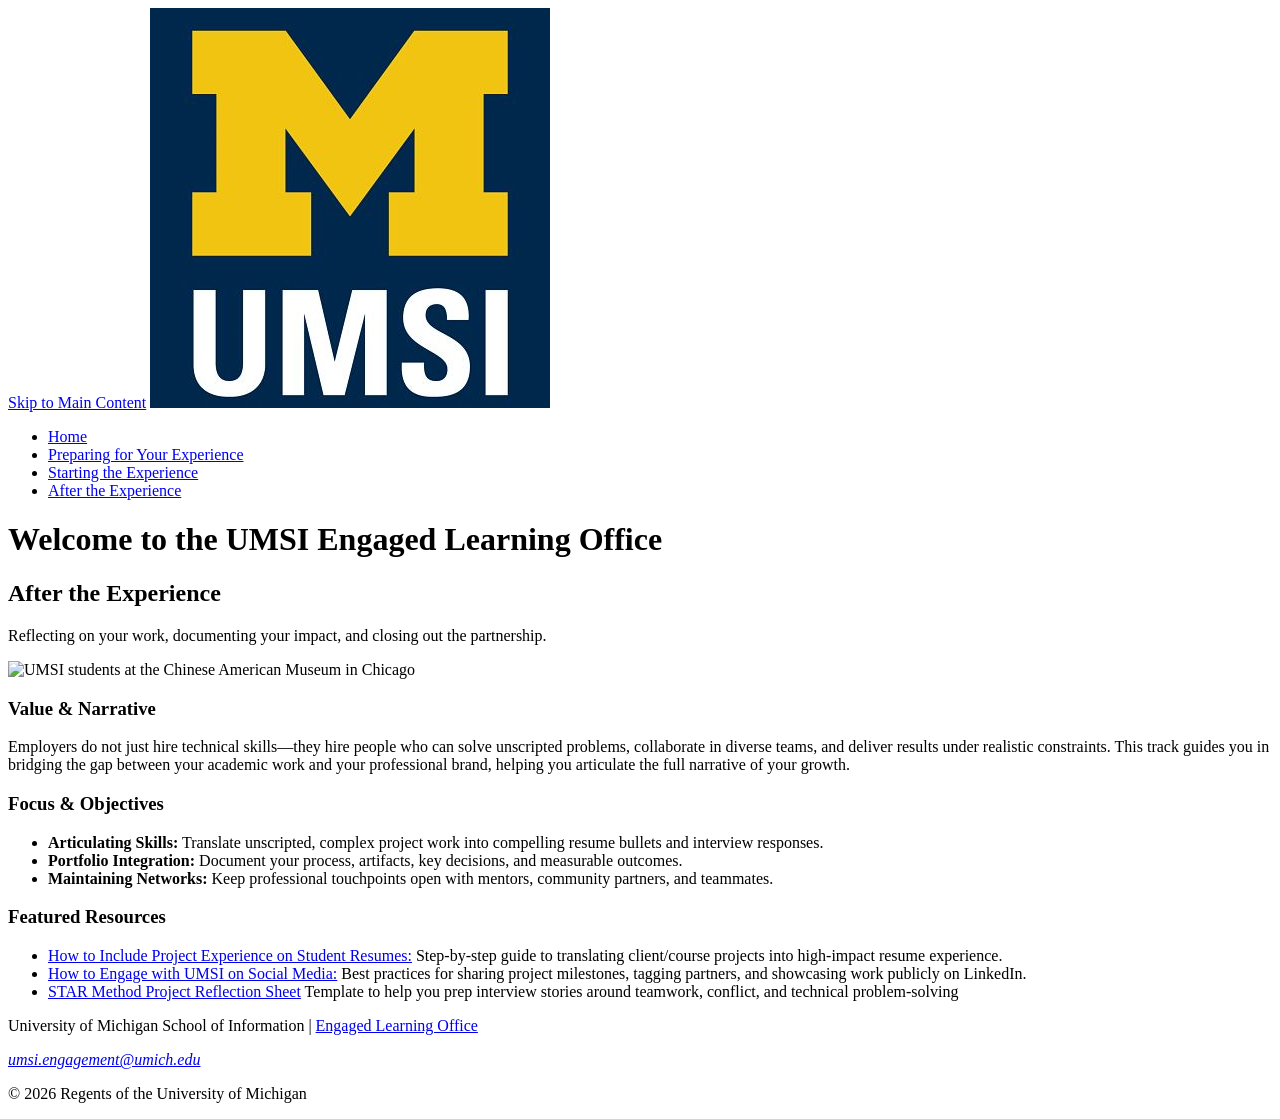
==== after.html @ d952c7ad "Add files via upload" ====
<!DOCTYPE html>
<html lang="en">
<head>
    <meta charset="UTF-8">
    <meta name="viewport" content="width=device-width, initial-scale=1.0">
    <title>Engaged Learning Resources | UMSI</title>

</head>
<body>

    <header>
  <a href = "#main">Skip to Main Content</a>
        <img src="images/UMSI_signature_vertical_informal_solidblue.jpg" alt="UMSI Logo">
        <nav>
            <ul>
                <li><a href = "index.html">Home</a></li>
                <li><a href = "prep.html">Preparing for Your Experience</a></li>
                <li><a href = "start.html">Starting the Experience</a></li>
                <li><a href = "after.html">After the Experience</a></li>
            </ul>
        </nav>
    <h1>Welcome to the UMSI Engaged Learning Office</h1>
    </header>
    <main id="main">
    <section>
      <h2>After the Experience</h2>
      <p>
      Reflecting on your work, documenting your impact, and closing out the partnership.
      </p>
     <img src="images\UMSI_ASBChineseAmericanMuseumChicago_2026_07.jpg" alt="UMSI students at the Chinese American Museum in Chicago">
      <article>
        <h3>Value & Narrative</h3>
        <p>
          Employers do not just hire technical skills—they hire people who can solve unscripted problems, collaborate in diverse teams, and deliver results under realistic constraints. This track guides you in bridging the gap between your academic work and your professional brand, helping you articulate the full narrative of your growth.
        </p>
      </article>

      <article>
        <h3>Focus & Objectives</h3>
        <ul>
          <li><strong>Articulating Skills:</strong> Translate unscripted, complex project work into compelling resume bullets and interview responses.</li>
          <li><strong>Portfolio Integration:</strong> Document your process, artifacts, key decisions, and measurable outcomes.</li>
          <li><strong>Maintaining Networks:</strong> Keep professional touchpoints open with mentors, community partners, and teammates.</li>
        </ul>
      </article>
      <article>
        <h3>Featured Resources</h3>
        <ul>
          <li><a href="https://docs.google.com/document/d/1mjyX6jgqXFrY7SFYaA3J2cTh1ZnHH0FKF5aUKfXzXKo/edit?tab=t.0">How to Include Project Experience on Student Resumes:</a> Step-by-step guide to translating client/course projects into high-impact resume experience.</li>
          <li><a href="https://docs.google.com/document/d/1jwQg_Y4jECLPHqcyOtJtDTK5x-68KstexfPbh6jXHnA/edit?tab=t.0">How to Engage with UMSI on Social Media:</a> Best practices for sharing project milestones, tagging partners, and showcasing work publicly on LinkedIn.</li>
          <li><a href="https://careercenter.umich.edu/content/interviewing-resources">STAR Method Project Reflection Sheet</a> Template to help you prep interview stories around teamwork, conflict, and technical problem-solving</li>
        </ul>
      </article>
    </section>


        <!-- Content taken & modified from UMGPT with the prompt, "Write me a webpage of intro content to help meet the following requirements - this is for the home page": and then pasted in the client objectives & project requirements"
        UMGPT. (2026). UMGPT ( GPT-5.6 Sol September 7th version) [Large language model]. -->
    </main>
    <footer>
        <p>University of Michigan School of Information | <a href="https://www.si.umich.edu/programs/engaged-learning/about-engaged-learning-office">Engaged Learning Office </a></p>
      <address>
        <a href="mailto:umsi.engagement@umich.edu">umsi.engagement@umich.edu</a>
      </address>
      <p>&copy; 2026 Regents of the University of Michigan</p>
    </footer>
</body>
</html>
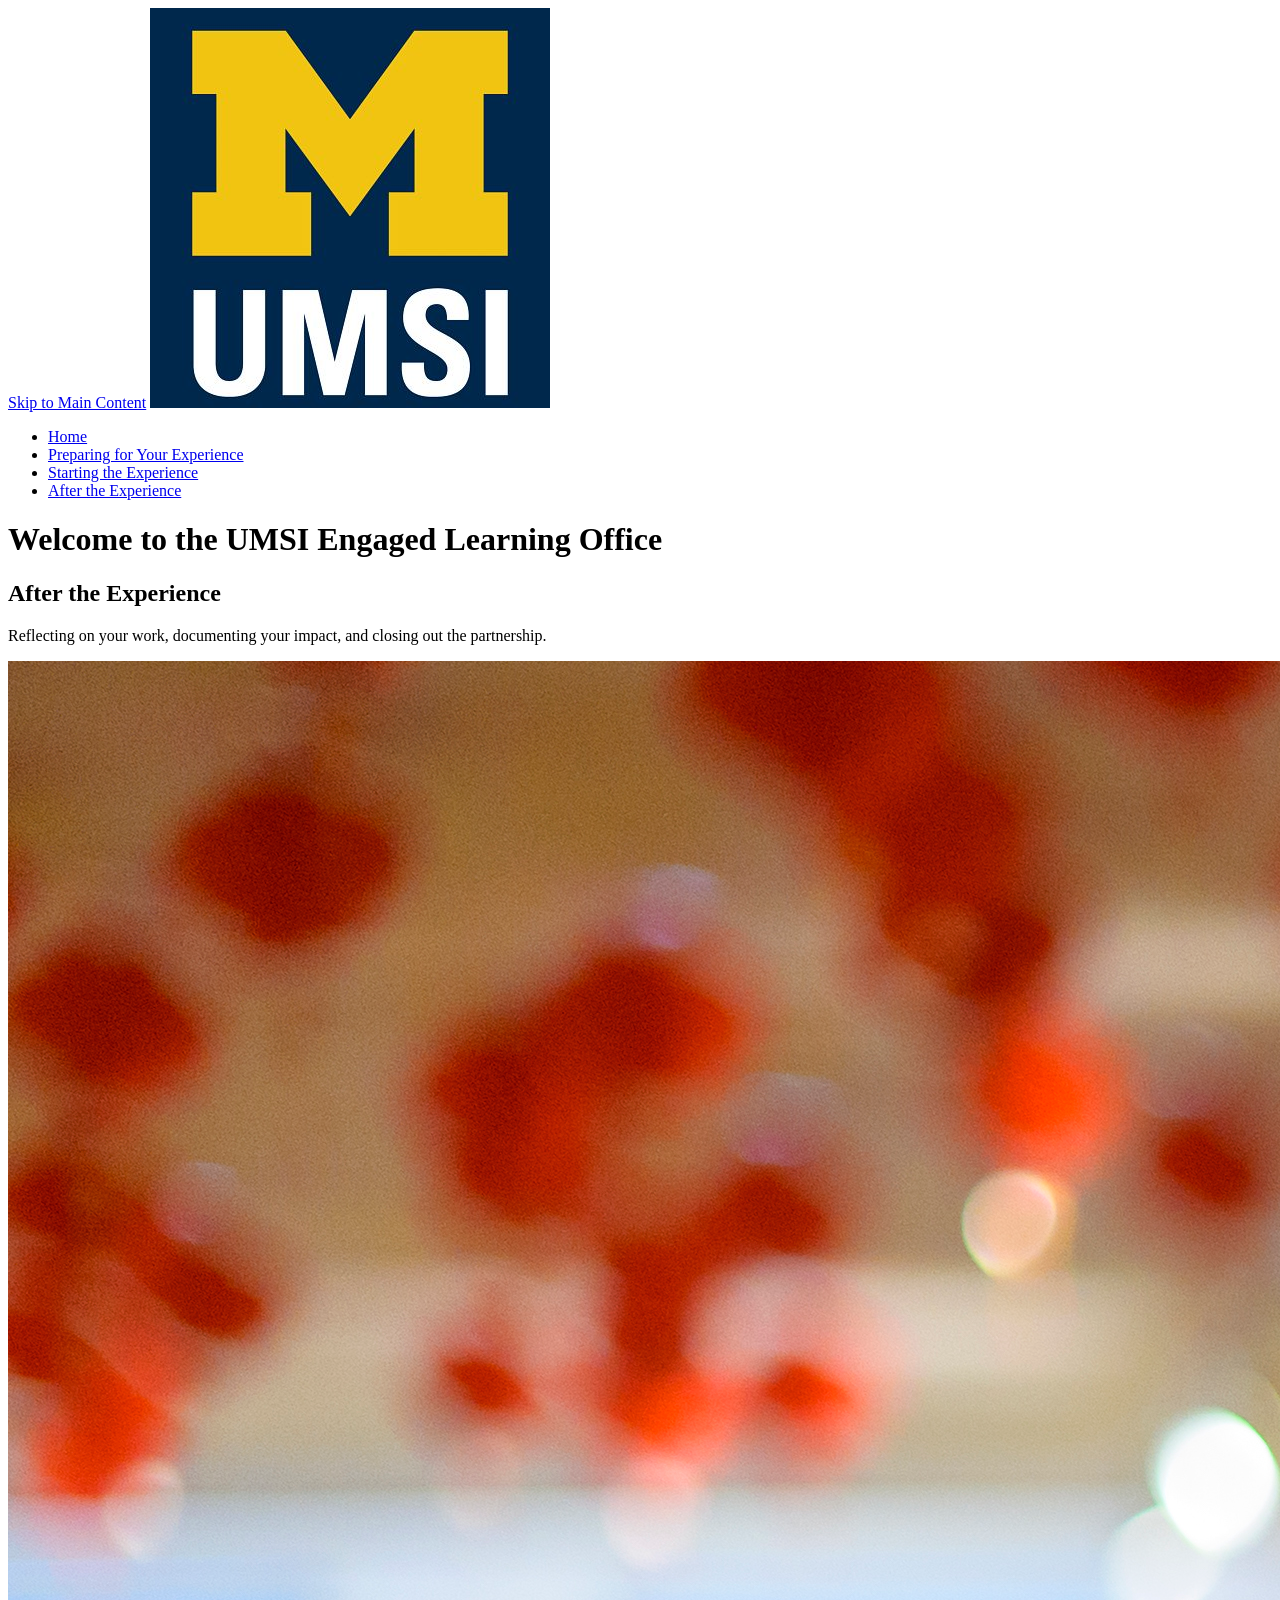
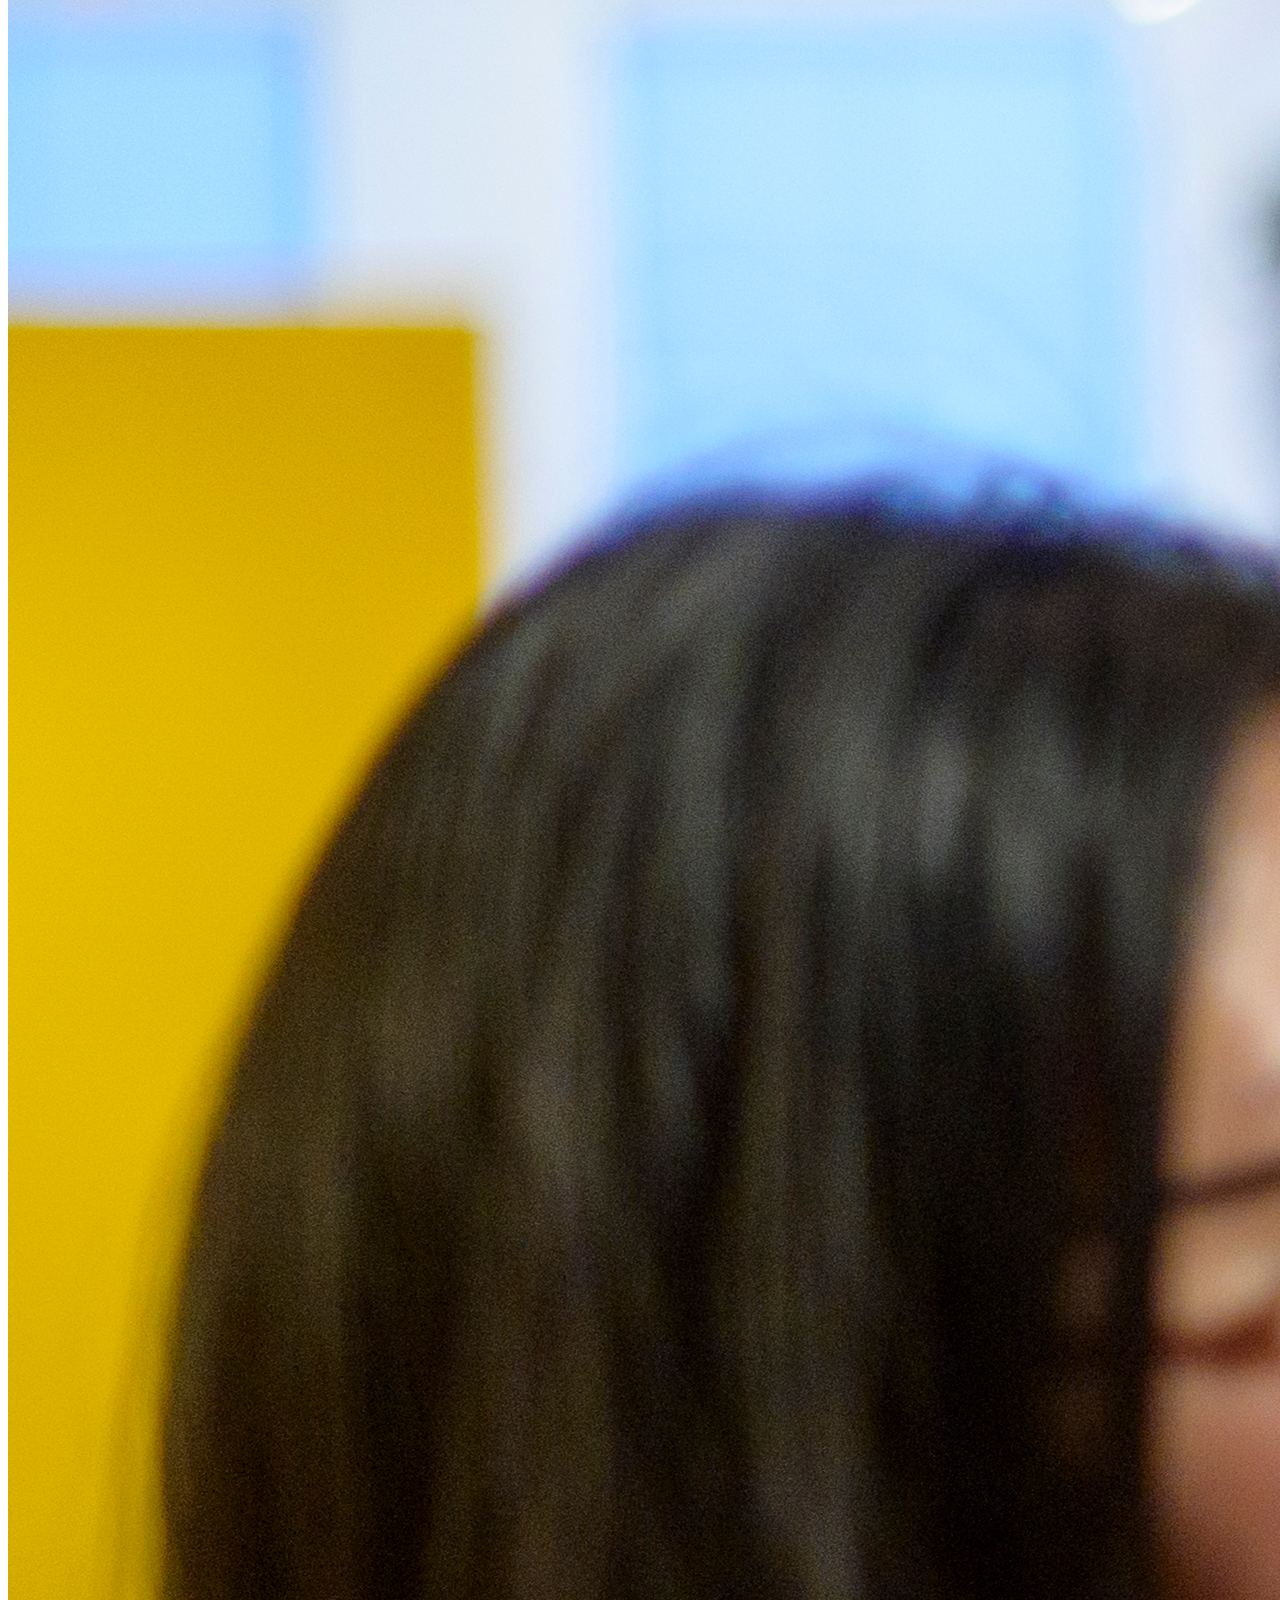
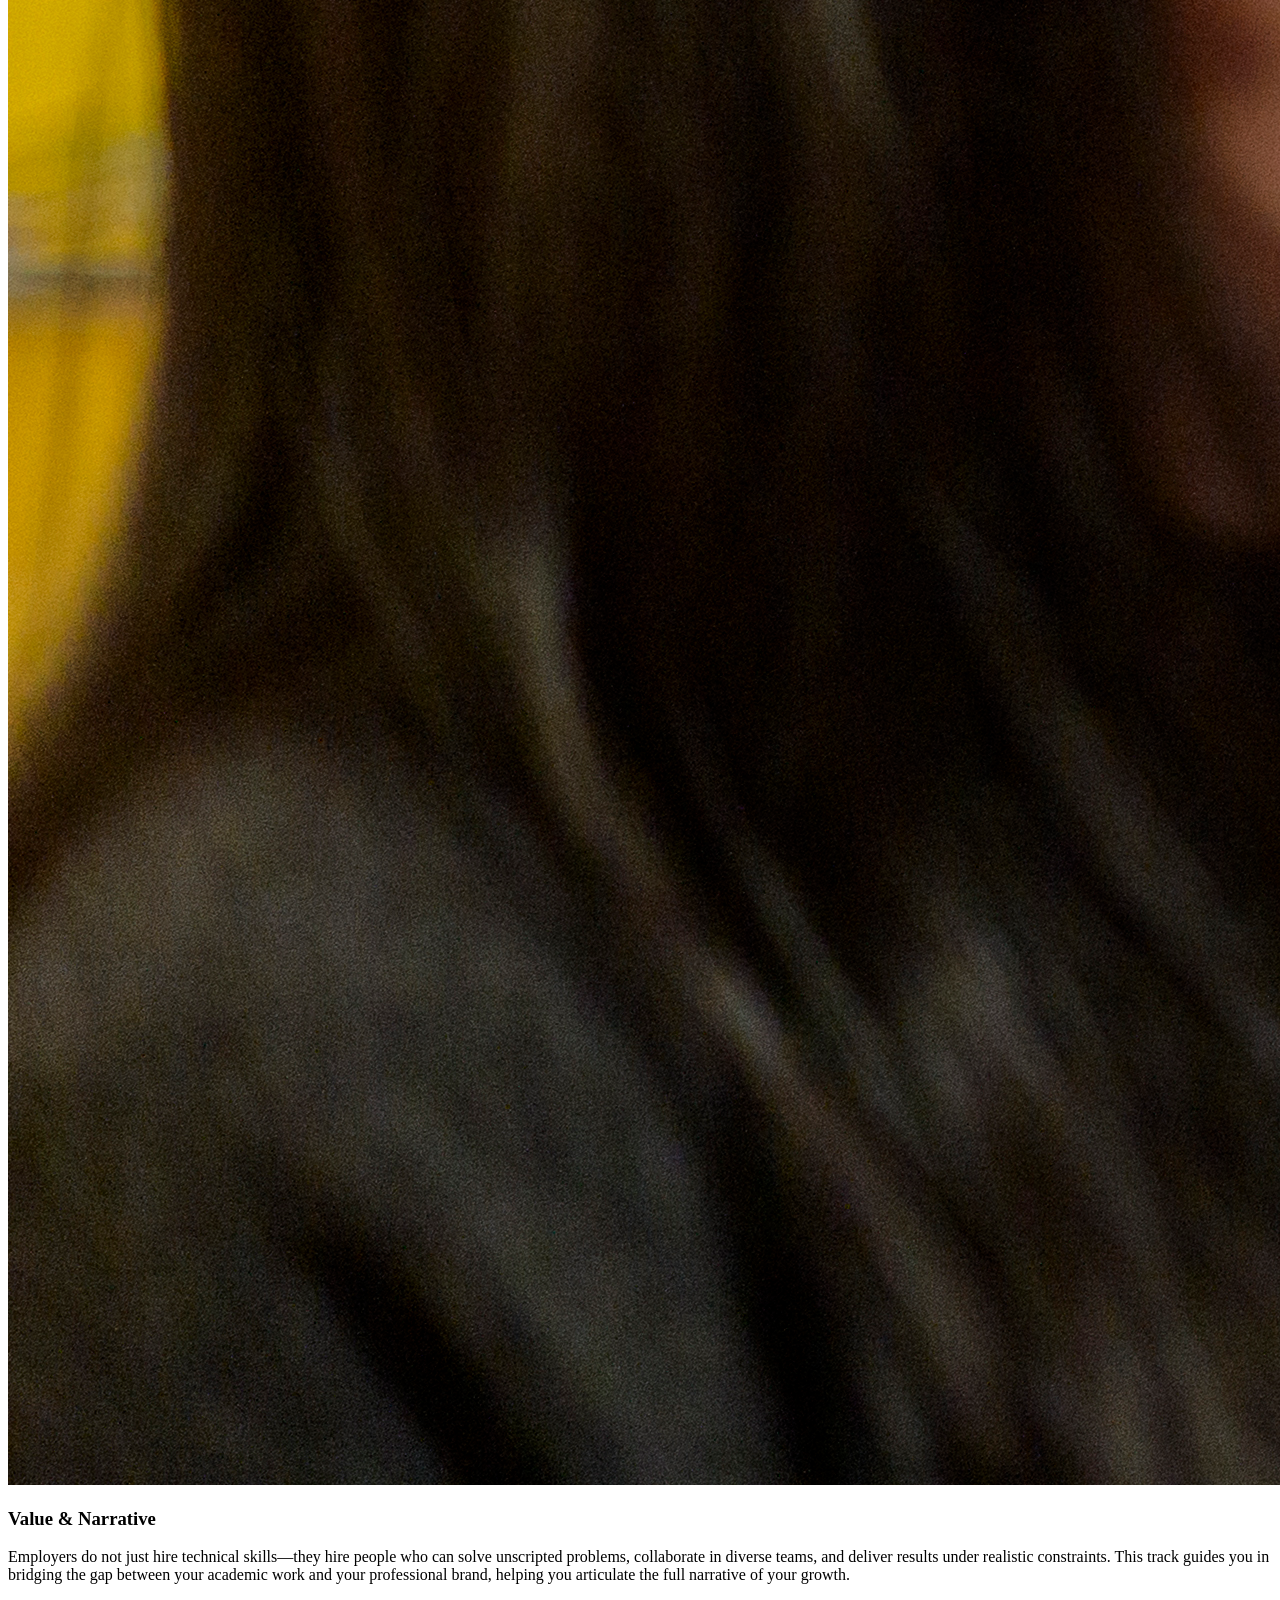
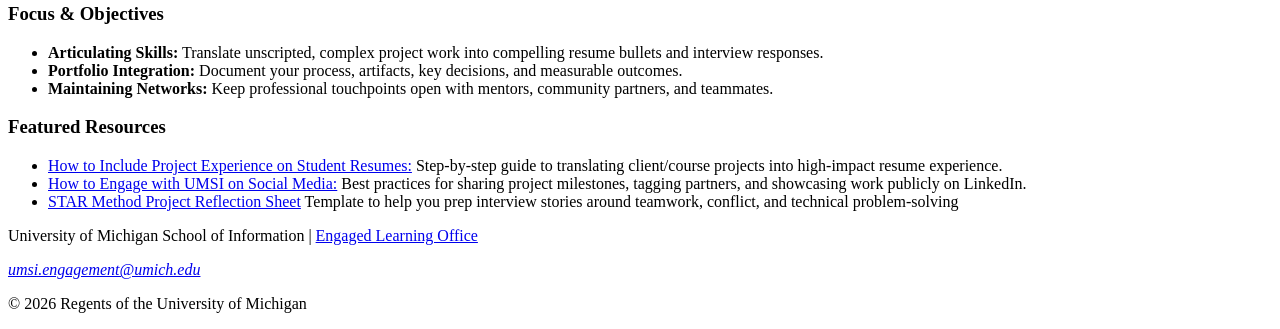
==== commit 964ee417: "Add files via upload" ====
--- a/after.html
+++ b/after.html
@@ -27,7 +27,7 @@
       <p>
       Reflecting on your work, documenting your impact, and closing out the partnership.
       </p>
-     <img src="images\UMSI_ASBChineseAmericanMuseumChicago_2026_07.jpg" alt="UMSI students at the Chinese American Museum in Chicago">
+     <img src="images/UMSI_ASBChineseAmericanMuseumChicago_2026_07.jpg" alt="UMSI students at the Chinese American Museum in Chicago">
       <article>
         <h3>Value & Narrative</h3>
         <p>
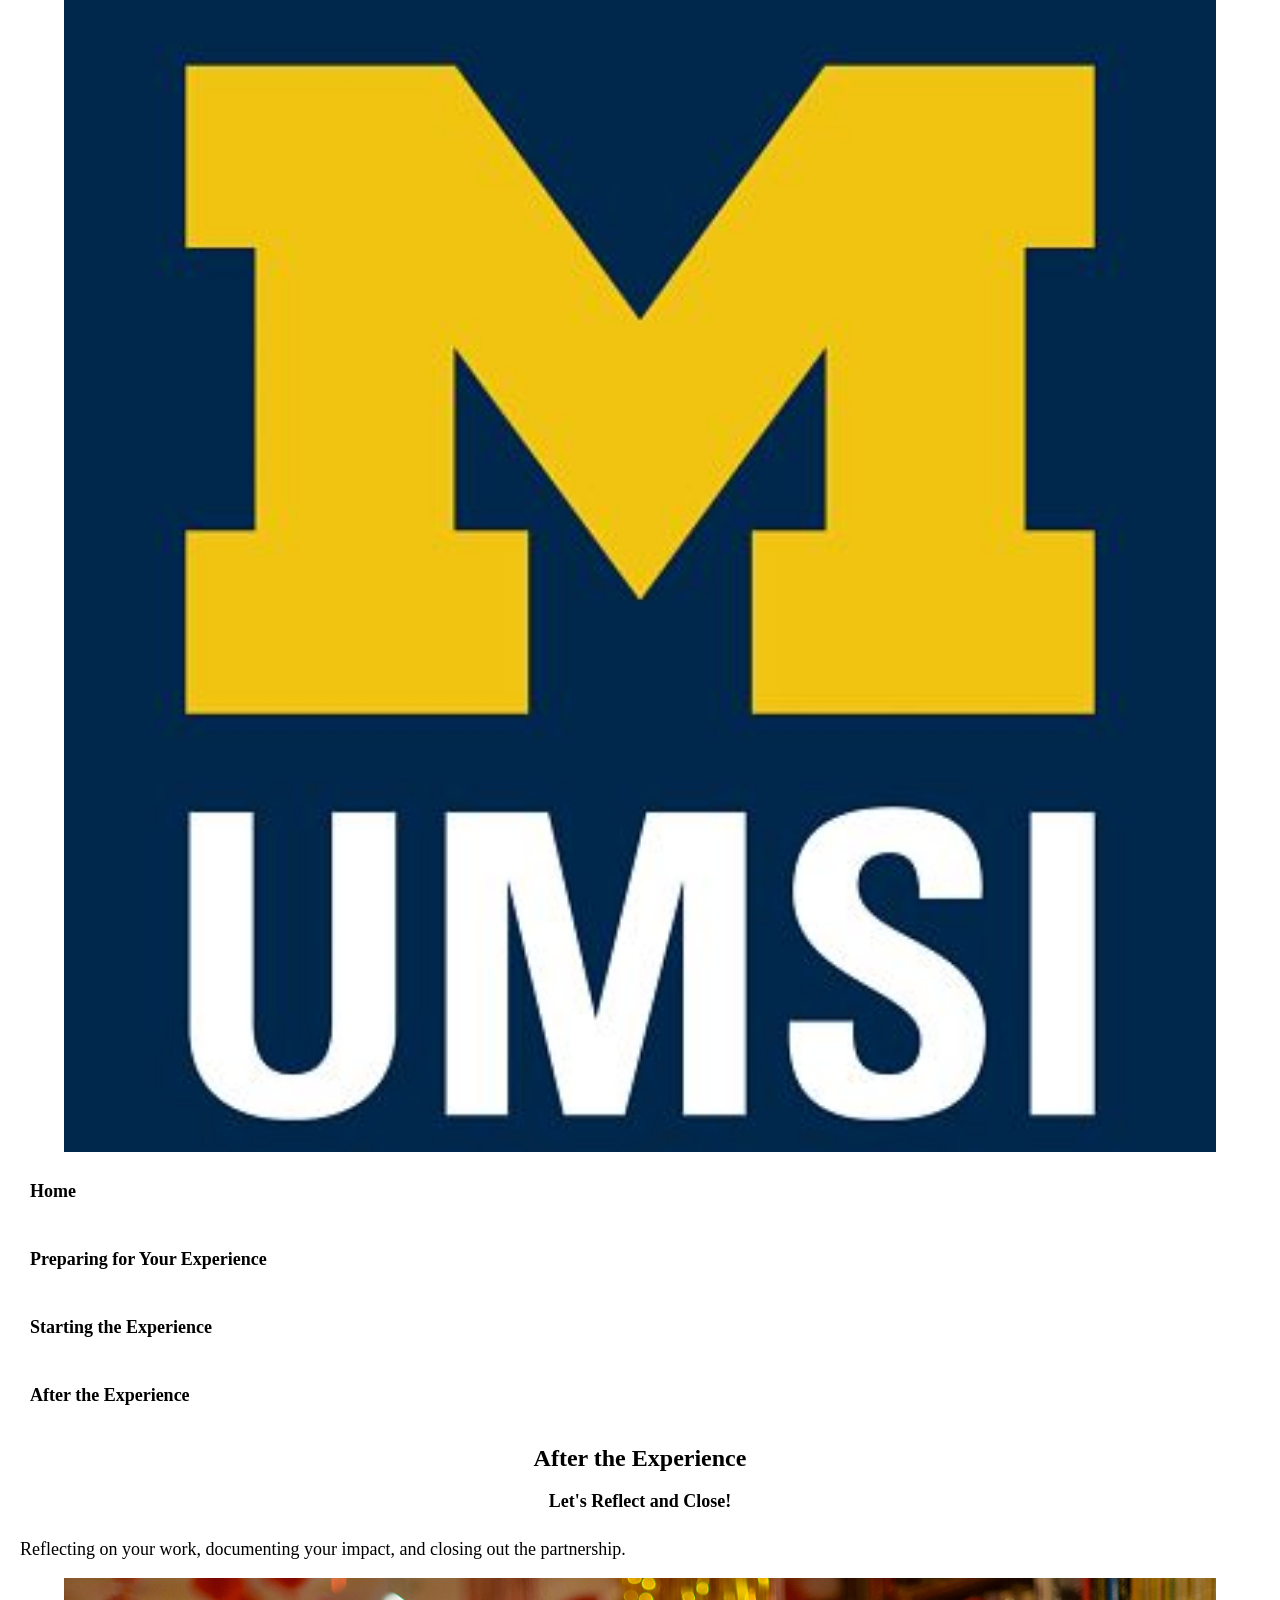
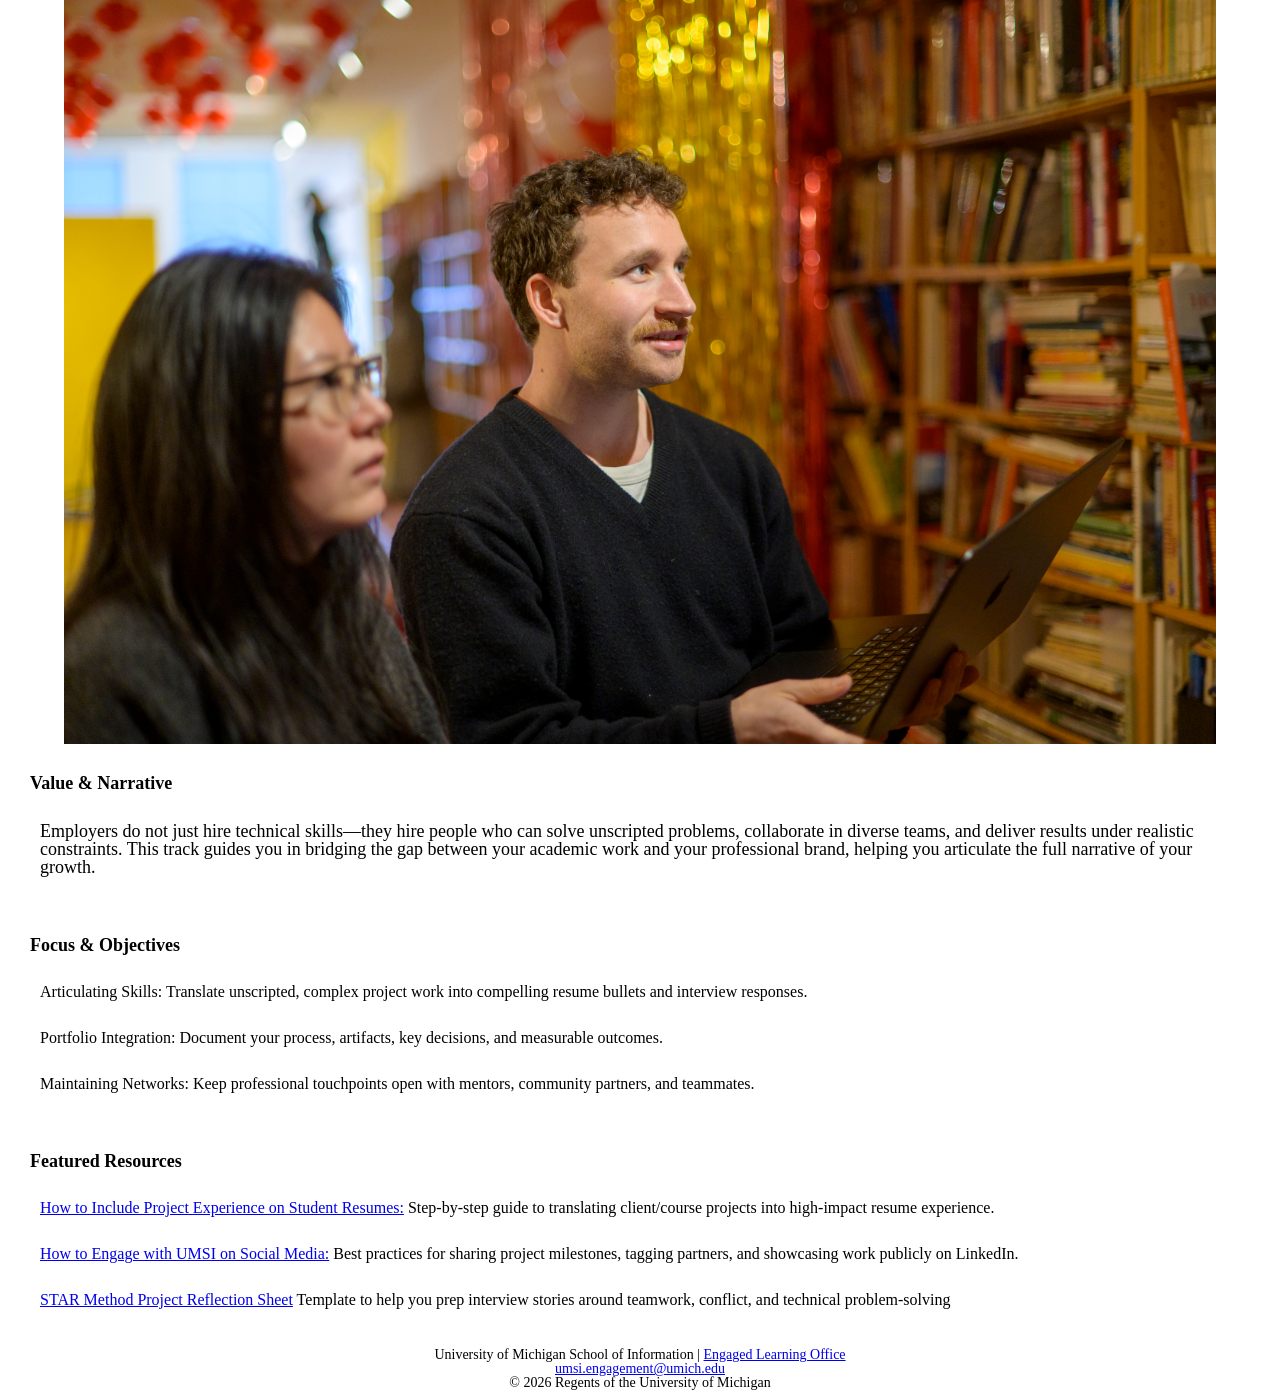
==== commit 2c1d0e23: "Add files via upload" ====
--- a/after.html
+++ b/after.html
@@ -3,13 +3,15 @@
 <head>
     <meta charset="UTF-8">
     <meta name="viewport" content="width=device-width, initial-scale=1.0">
+    <link rel="stylesheet" href="css/html5reset.css">
+    <link rel="stylesheet" href="css/styles.css">
     <title>Engaged Learning Resources | UMSI</title>
 
 </head>
 <body>
 
     <header>
-  <a href = "#main">Skip to Main Content</a>
+  <div class="skip"><a href="#main">Skip to Main Content</a></div>
         <img src="images/UMSI_signature_vertical_informal_solidblue.jpg" alt="UMSI Logo">
         <nav>
             <ul>
@@ -19,11 +21,11 @@
                 <li><a href = "after.html">After the Experience</a></li>
             </ul>
         </nav>
-    <h1>Welcome to the UMSI Engaged Learning Office</h1>
+    <h1>After the Experience</h1>
     </header>
     <main id="main">
-    <section>
-      <h2>After the Experience</h2>
+    <section class = "overview">
+      <h2>Let's Reflect and Close!</h2>
       <p>
       Reflecting on your work, documenting your impact, and closing out the partnership.
       </p>
--- a/css/styles.css
+++ b/css/styles.css
@@ -0,0 +1,122 @@
+.skip {
+  position: absolute;
+  top: -65px;
+  z-index: 1;
+}    
+
+.skip:focus-within {
+  top: 60px;
+  background-color: white;
+}
+
+:focus {
+     border: 5px dashed navy;
+}
+
+nav li{
+  display:block;
+  padding: 20px;
+
+}
+
+nav a{
+  color: black;
+  font-weight: bold;
+  text-decoration: none; 
+  font-size: 18px;
+}
+
+nav a:hover, nav a:focus {
+  border: 2px solid navy;
+}
+
+header img {
+display:block;
+margin: auto;
+}
+
+h1 {
+  text-align: center;
+  font-size: 24px;
+  padding: 12px;
+  font-weight: bold;
+}
+
+img {
+  display: block;
+  margin: auto;
+  width: 90%;
+  height: auto;
+}
+
+article {
+  padding: 10px;
+  margin: 10px;
+}
+
+li {
+  padding: 10px;
+  margin: 10px;
+}
+
+section p, aside p {
+  padding: 10px;
+  margin: 10px;
+  font-size: 18px;
+}
+
+h2 {
+  text-align: center;
+  font-size: 18px;
+  padding: 10px;
+  font-weight: bold;
+}
+h3 {
+  font-size: 18px;
+  padding: 10px;
+  font-weight: bold;
+}
+
+article a {
+  size: 18px;
+}
+
+#main {
+  width:100%;
+  display: grid;
+  grid-template-columns: repeat(3, minmax(0, 1fr)); 
+  gap:8px;
+}
+
+.overview {
+  grid-column: 1 / span 3;
+  overflow-wrap: break-word; 
+}
+
+article iframe {
+  margin: 0;
+}
+
+.usage, .stages, .programs, .about, .newsletter, .why, .goals, .questions, .process, .resources, .start, .value {
+  grid-column: 1 / span 3;
+  overflow-wrap: break-word; 
+}
+
+.newsletter {
+  padding: 10px;
+  margin-bottom: 40px;
+}
+
+footer {
+  text-align: center;
+  font-size: 14px;
+}
+
+.newsletter a {
+  margin: 10px;
+  padding: 10px;
+}
+
+.programs article:nth-child(2n), .stages article:nth-child(2n+1) {
+  background-color: #f2f2f2;
+}
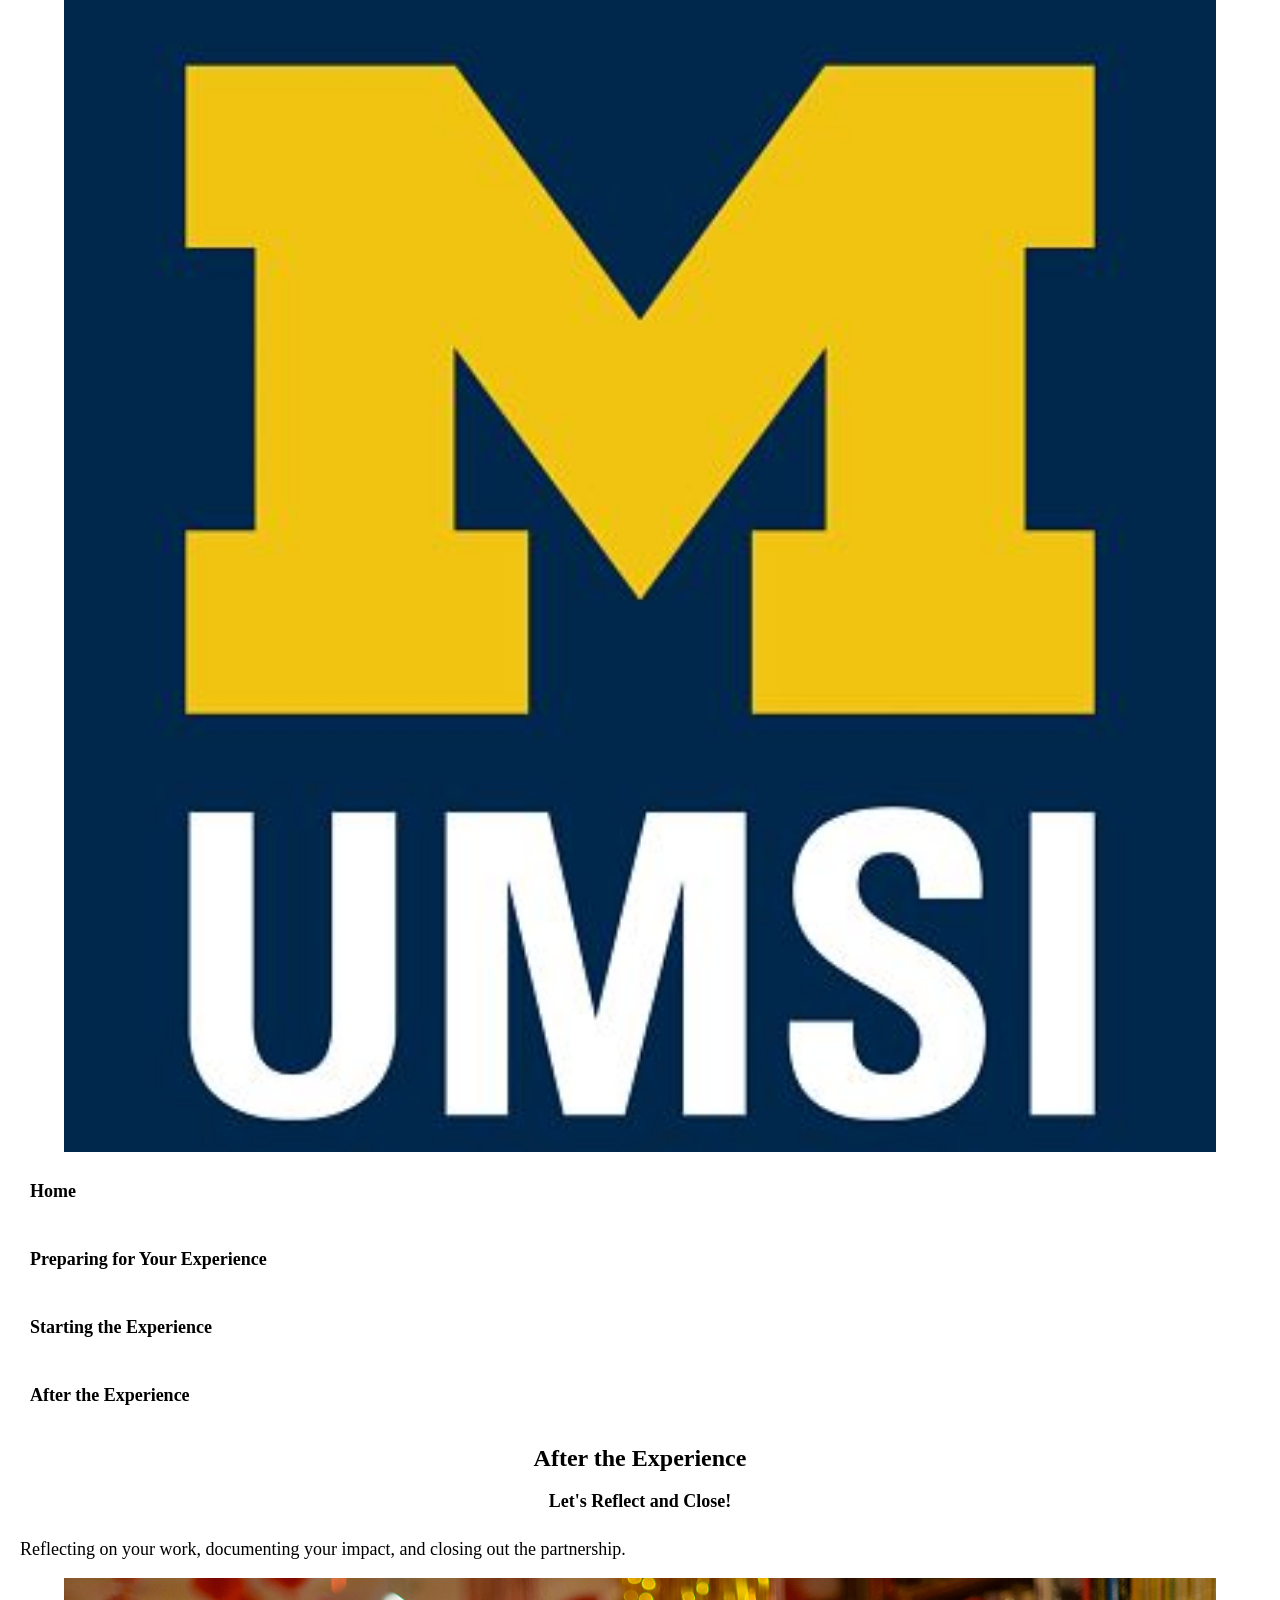
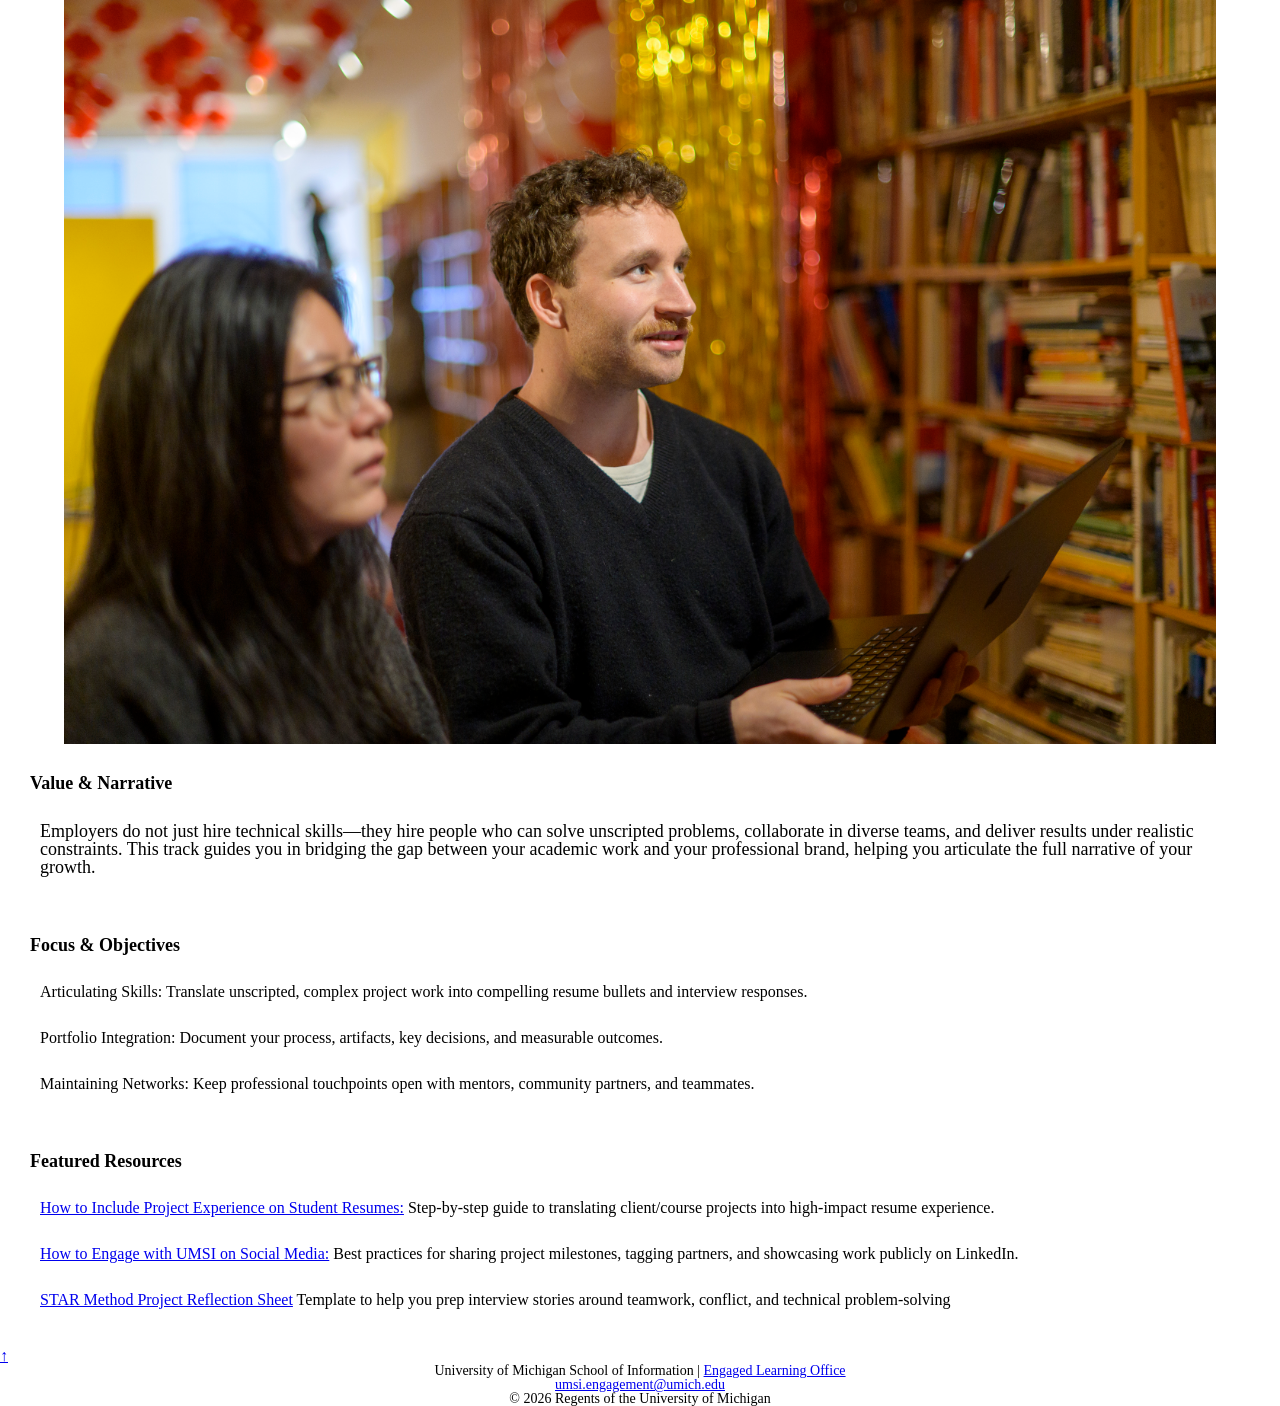
==== commit d43db073: "Add files via upload" ====
--- a/after.html
+++ b/after.html
@@ -59,12 +59,40 @@
         <!-- Content taken & modified from UMGPT with the prompt, "Write me a webpage of intro content to help meet the following requirements - this is for the home page": and then pasted in the client objectives & project requirements"
         UMGPT. (2026). UMGPT ( GPT-5.6 Sol September 7th version) [Large language model]. -->
     </main>
-    <footer>
-        <p>University of Michigan School of Information | <a href="https://www.si.umich.edu/programs/engaged-learning/about-engaged-learning-office">Engaged Learning Office </a></p>
-      <address>
-        <a href="mailto:umsi.engagement@umich.edu">umsi.engagement@umich.edu</a>
-      </address>
-      <p>&copy; 2026 Regents of the University of Michigan</p>
+
+<!-- Back to #main button (appears in the last quarter of the page) -->
+    <a href="#main" id="backToMain" class="back-to-main" aria-label="Back to top of main content" title="Back to main content">
+        &#8593;
+    </a>
+
+<footer>
+        <p>University of Michigan School of Information | <a href="https://www.si.umich.edu/programs/engaged-learning/about-engaged-learning-office">Engaged Learning Office</a></p>
+        <address>
+            <a href="mailto:umsi.engagement@umich.edu">umsi.engagement@umich.edu</a>
+        </address>
+        <p>&copy; <span id="currentYear"></span> Regents of the University of Michigan</p>
     </footer>
+
+    <!-- Dynamic copyright year script adapted from CodexWorld: "Get Current Year to Display Dynamic Year in Copyright using JavaScript" (https://www.codexworld.com/how-to/get-current-year-to-display-dynamic-year-in-copyright-using-javascript/) -->
+    <script>
+        document.getElementById("currentYear").innerHTML = new Date().getFullYear();
+    </script>
+    <script>
+        document.getElementById("currentYear").innerHTML = new Date().getFullYear();
+
+        const backToMainBtn = document.getElementById("backToMain");
+
+        window.addEventListener("scroll", function () {
+            const scrollPosition = window.scrollY + window.innerHeight;
+            const pageHeight = document.documentElement.scrollHeight;
+
+            // Show the arrow button once the user reaches the last quarter (75%) of the page
+            if (scrollPosition >= pageHeight * 0.75) {
+                backToMainBtn.classList.add("visible");
+            } else {
+                backToMainBtn.classList.remove("visible");
+            }
+        });
+    </script>
 </body>
 </html>
